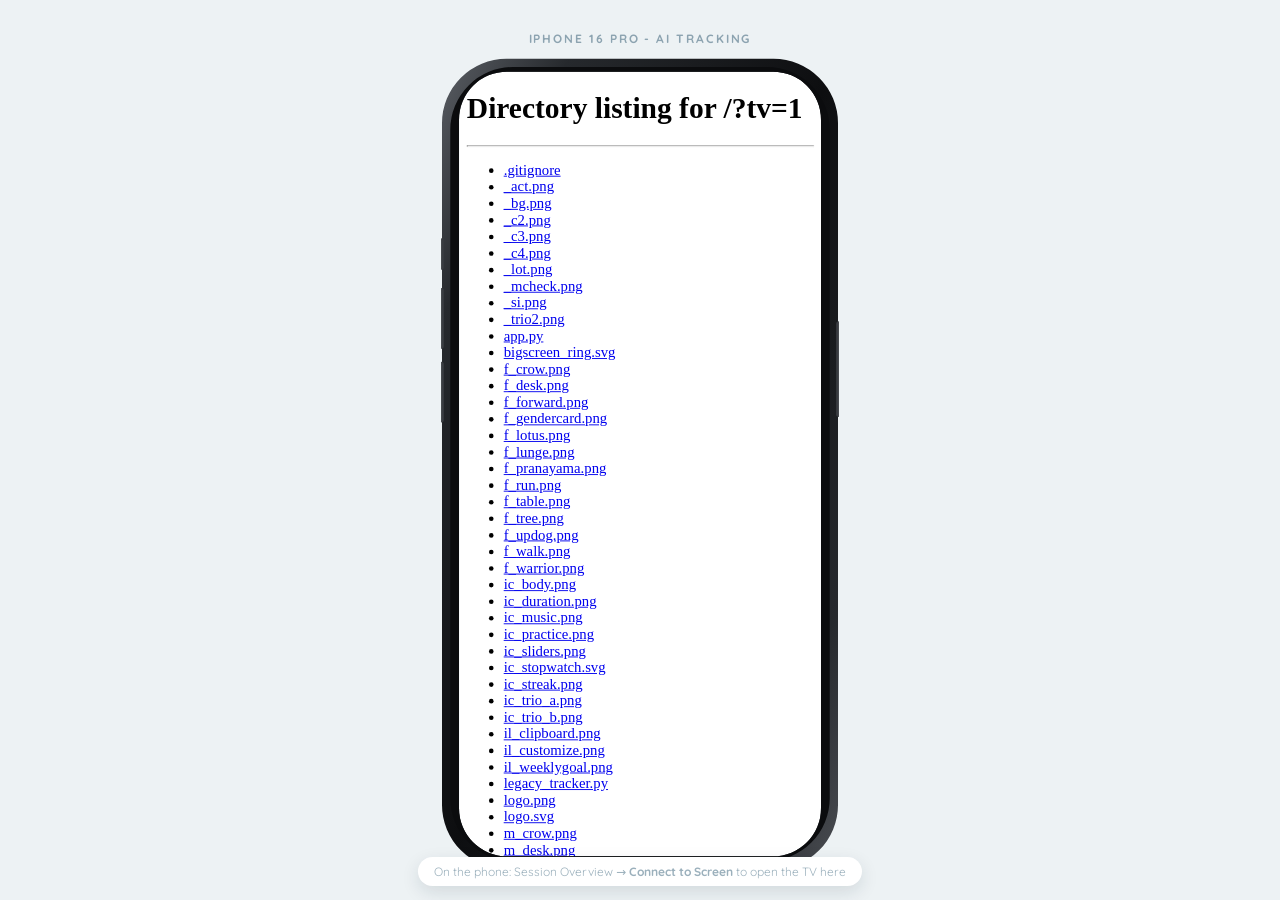
==== templates/present.html @ e789c08f "Add Sadhana app: web view, hosting config, README" ====
<!DOCTYPE html>
<html lang="en">
<head>
<meta charset="UTF-8">
<meta name="viewport" content="width=device-width, initial-scale=1.0">
<title>Sadhana - Phone &amp; TV</title>
<link href="https://fonts.googleapis.com/css2?family=Quicksand:wght@500;600;700&display=swap" rel="stylesheet">
<style>
  *{margin:0;padding:0;box-sizing:border-box}
  html,body{width:100%;height:100%;background:#EDF2F4;font-family:'Quicksand',system-ui,sans-serif;color:#16232C;overflow:hidden}
  #page{height:100vh;display:flex;gap:4vw;align-items:center;justify-content:center;padding:20px;transition:gap .3s}
  .col{display:flex;flex-direction:column;align-items:center;gap:12px}
  .label{font-weight:700;letter-spacing:.16em;text-transform:uppercase;font-size:12px;color:#8CA3B0}

  /* ---- TV (Big Screen) - animation only; hidden until "Connect to Screen" ---- */
  #tvCol{display:none}
  #tvCol.show{display:flex;animation:tvin .38s ease}
  @keyframes tvin{from{opacity:0;transform:translateX(30px) scale(.96)}to{opacity:1;transform:none}}
  .tv-wrap{aspect-ratio:16/9;background:#fff;border:6px solid #14181c;border-radius:16px;
    position:relative;overflow:hidden;box-shadow:0 22px 56px rgba(15,40,60,.22)}
  .tv{position:absolute;inset:0;display:flex;flex-direction:column;align-items:center;justify-content:center;gap:1.4%;padding:3.5% 4.5%}
  .brow{display:flex;align-items:center;gap:14px}
  .ring{width:40px;aspect-ratio:1;border-radius:50%;border:4px solid rgba(28,107,148,.35);display:grid;place-items:center}
  .ring::after{content:"";width:48%;height:48%;border-radius:50%;border:4px solid #144B70;
    transform:scale(.55);animation:tvbreathe 12s ease-in-out infinite}
  .tv.paused .ring::after{animation-play-state:paused}
  /* when a real breath phase is being pushed, the ring follows it instead of the ambient loop */
  .tv.br-in .ring::after,.tv.br-hold .ring::after,.tv.br-out .ring::after{animation:none;transition:transform 3.4s ease-in-out}
  .tv.br-in .ring::after{transform:scale(1)}
  .tv.br-hold .ring::after{transform:scale(1);transition:transform .3s}
  .tv.br-out .ring::after{transform:scale(.5)}
  @keyframes tvbreathe{0%{transform:scale(.55)}30%{transform:scale(1)}55%{transform:scale(1)}100%{transform:scale(.55)}}
  .phase{font-weight:700;letter-spacing:.13em;text-transform:uppercase;font-size:18px;color:#717171}
  .fig{flex:1;min-height:0;display:flex;align-items:center;justify-content:center;width:100%;overflow:hidden}
  .fig video{max-height:100%;max-width:97%;width:auto;height:auto;object-fit:contain;background:#fff}
  .name{font-weight:700;font-size:27px;color:#16232C;text-align:center;flex:none}
  .tvmeta{flex:none;display:flex;flex-direction:column;align-items:center;gap:9px;width:60%}
  .tvmeta .cd{font-family:'Quicksand';font-weight:700;font-size:19px;color:#144B70}
  .tvmeta .bar{width:100%;height:9px;border-radius:99px;background:#E4EEF3;overflow:hidden}
  .tvmeta .bar i{display:block;height:100%;background:#144B70;width:0%;transition:width .5s linear}
  .idle{display:flex;flex-direction:column;align-items:center;gap:14px;color:#8AA3B0;text-align:center;padding:0 8%}
  .idle h1{font-size:22px;color:#16232C;font-weight:700}.idle p{font-size:13.5px}

  /* ---- iPhone 16 Pro - native 393x852 screen, SVG frame ---- */
  .phone-stage{display:flex;align-items:center;justify-content:center}
  .iphone{position:relative;width:432px;height:882px;flex:none;transform-origin:center}
  .iphone .scr{position:absolute;left:19.5px;top:15px;width:393px;height:852px;
    border-radius:52px;overflow:hidden;background:#fff;z-index:1}
  .iphone .scr iframe{width:393px;height:852px;border:0;display:block;background:#fff}
  .iphone .frame{position:absolute;inset:0;z-index:2;pointer-events:none}

  .hint{position:fixed;left:50%;bottom:14px;transform:translateX(-50%);font-size:12px;color:#9BB0BC;
    background:#fff;padding:7px 16px;border-radius:99px;box-shadow:0 6px 18px rgba(15,40,60,.12)}
  #tvCol.show ~ .hint{display:none}

  @media (max-width:820px){ #page{flex-direction:column;gap:16px;padding:12px;overflow:auto;height:auto;min-height:100vh} }
  [hidden]{display:none!important}
</style>
</head>
<body>
<div id="page">
  <div class="col" id="tvCol">
    <div class="label">TV - Big Screen</div>
    <div class="tv-wrap" id="tvWrap">
      <div class="tv" id="tv">
        <div class="idle" id="idleView"><h1>Connected</h1><p>Start the session on the phone - it plays here.</p></div>
        <div class="brow" id="brow" hidden><span class="ring"></span><span class="phase" id="phase">BREATHE IN</span></div>
        <div class="fig" id="figBox" hidden><video id="vid" muted loop playsinline></video></div>
        <div class="name" id="name" hidden></div>
        <div class="tvmeta" id="meta" hidden>
          <div class="cd" id="cd"></div>
          <div class="bar"><i id="barI"></i></div>
        </div>
      </div>
    </div>
  </div>

  <div class="col">
    <div class="label">iPhone 16 Pro - AI Tracking</div>
    <div class="phone-stage" id="stage">
      <div class="iphone" id="iphone">
        <div class="scr"><iframe src="/?tv=1" title="Sadhana" allow="camera; microphone"></iframe></div>
        <svg class="frame" viewBox="0 0 432 882" xmlns="http://www.w3.org/2000/svg" aria-hidden="true">
          <defs>
            <linearGradient id="rim" x1="0" y1="0" x2="1" y2="1">
              <stop offset="0" stop-color="#5a5e64"/><stop offset=".16" stop-color="#26292d"/>
              <stop offset=".5" stop-color="#0d0e10"/><stop offset=".84" stop-color="#26292d"/>
              <stop offset="1" stop-color="#4a4d52"/>
            </linearGradient>
          </defs>
          <path fill-rule="evenodd" fill="url(#rim)" d="
            M71,1 H361 A70,70 0 0 1 431,71 V811 A70,70 0 0 1 361,881 H71 A70,70 0 0 1 1,811 V71 A70,70 0 0 1 71,1 Z
            M71.5,15 H360.5 A52,52 0 0 1 412.5,67 V815 A52,52 0 0 1 360.5,867 H71.5 A52,52 0 0 1 19.5,815 V67 A52,52 0 0 1 71.5,15 Z"/>
          <path fill-rule="evenodd" fill="#0b0c0e" d="
            M78,10 H354 A68,68 0 0 1 422,78 V804 A68,68 0 0 1 354,872 H78 A68,68 0 0 1 10,804 V78 A68,68 0 0 1 78,10 Z
            M71.5,15 H360.5 A52,52 0 0 1 412.5,67 V815 A52,52 0 0 1 360.5,867 H71.5 A52,52 0 0 1 19.5,815 V67 A52,52 0 0 1 71.5,15 Z"/>
          <!-- Dynamic Island is drawn by the app's own status bar (shows through the screen cutout) -->
          <rect x="-2" y="196" width="5" height="34" rx="2.5" fill="#3a3d42"/>
          <rect x="-3" y="250" width="6" height="66" rx="3" fill="#3a3d42"/>
          <rect x="-3" y="330" width="6" height="66" rx="3" fill="#3a3d42"/>
          <rect x="429" y="286" width="6" height="104" rx="3" fill="#3a3d42"/>
        </svg>
      </div>
    </div>
  </div>
</div>
<div class="hint" id="hint">On the phone: Session Overview → <b>Connect to Screen</b> to open the TV here</div>

<script>
const VID_BASE = "{{ url_for('static', filename='video/') }}";
const el = id => document.getElementById(id);
let lastV = -1, lastVidSrc = '', tvOn = false;

function layout(){
  const wide = window.matchMedia('(min-width:821px)').matches;
  const stage = el('stage'), ph = el('iphone');
  if (!wide){
    if (tvOn) el('tvWrap').style.width = '92vw';
    const s = Math.min((window.innerWidth - 24) / 432, 0.92);
    ph.style.transform = 'scale(' + s.toFixed(3) + ')';
    stage.style.width = (432 * s) + 'px'; stage.style.height = (882 * s) + 'px';
    return;
  }
  const H = window.innerHeight - 88;
  const gap = window.innerWidth * 0.04 + 44;
  let phS = Math.min(H / 882, 1);
  let phW = 432 * phS;
  if (tvOn){
    let tvW = Math.min(window.innerWidth - phW - gap, H * (16 / 9), 980);
    if (tvW < 380){
      phS = Math.min(H / 882, (window.innerWidth * 0.40) / 432);
      phW = 432 * phS;
      tvW = Math.min(window.innerWidth - phW - gap, H * (16 / 9), 980);
    }
    el('tvWrap').style.width = Math.max(tvW, 300) + 'px';
  }
  ph.style.transform = 'scale(' + phS.toFixed(3) + ')';
  stage.style.width = phW + 'px';
  stage.style.height = (882 * phS) + 'px';
}
addEventListener('resize', layout);
requestAnimationFrame(layout); setTimeout(layout, 150); setTimeout(layout, 600);

/* the phone posts this when the user taps "Connect to Screen" (TVSync.connect/disconnect) */
window.addEventListener('message', (e)=>{
  const d = e.data || {};
  if (!d || d.sadhana !== 'tv') return;
  tvOn = !!d.connected;
  el('tvCol').classList.toggle('show', tvOn);
  el('hint').hidden = tvOn;
  requestAnimationFrame(layout); setTimeout(layout, 60); setTimeout(layout, 420);
});

function apply(s){
  if (!tvOn) return;
  const idle = !s || !s.mode || s.mode === 'idle';
  el('idleView').hidden = !idle;
  el('brow').hidden = idle; el('figBox').hidden = idle; el('name').hidden = idle; el('meta').hidden = idle;
  el('tv').classList.toggle('paused', !!(s && s.paused));
  if (idle) return;
  const phase = s.phase || s.sub || 'Breathe in';
  el('phase').textContent = phase;
  const p = phase.toLowerCase();
  const tv = el('tv');
  tv.classList.toggle('br-in',   p.indexOf('breathe in') === 0);
  tv.classList.toggle('br-hold', p.indexOf('hold') === 0);
  tv.classList.toggle('br-out',  p.indexOf('breathe out') === 0);
  el('name').textContent = s.name || '';
  el('cd').textContent = s.count != null ? (s.count + ' sec') : (s.timer || '');
  el('cd').style.display = (s.count != null || s.timer) ? '' : 'none';
  el('barI').style.width = Math.max(0, Math.min(100, s.progress || 0)) + '%';
  const v = el('vid');
  const src = s.video ? (VID_BASE + s.video) : '';
  el('figBox').hidden = !src;                       // no video yet → just the breath ring + phase
  if (src && src !== lastVidSrc){
    lastVidSrc = src; v.src = src; v.loop = true; v.muted = true; v.play().catch(()=>{});
  } else if (!src){ lastVidSrc = ''; try { v.pause(); v.removeAttribute('src'); v.load(); } catch(e){} }
}
async function poll(){
  try{ const r = await fetch('/session/state',{cache:'no-store'}); const j = await r.json();
    if (j.v !== lastV){ lastV = j.v; apply(j.state); } }catch(e){}
  setTimeout(poll, 300);
}
poll();
</script>
</body>
</html>
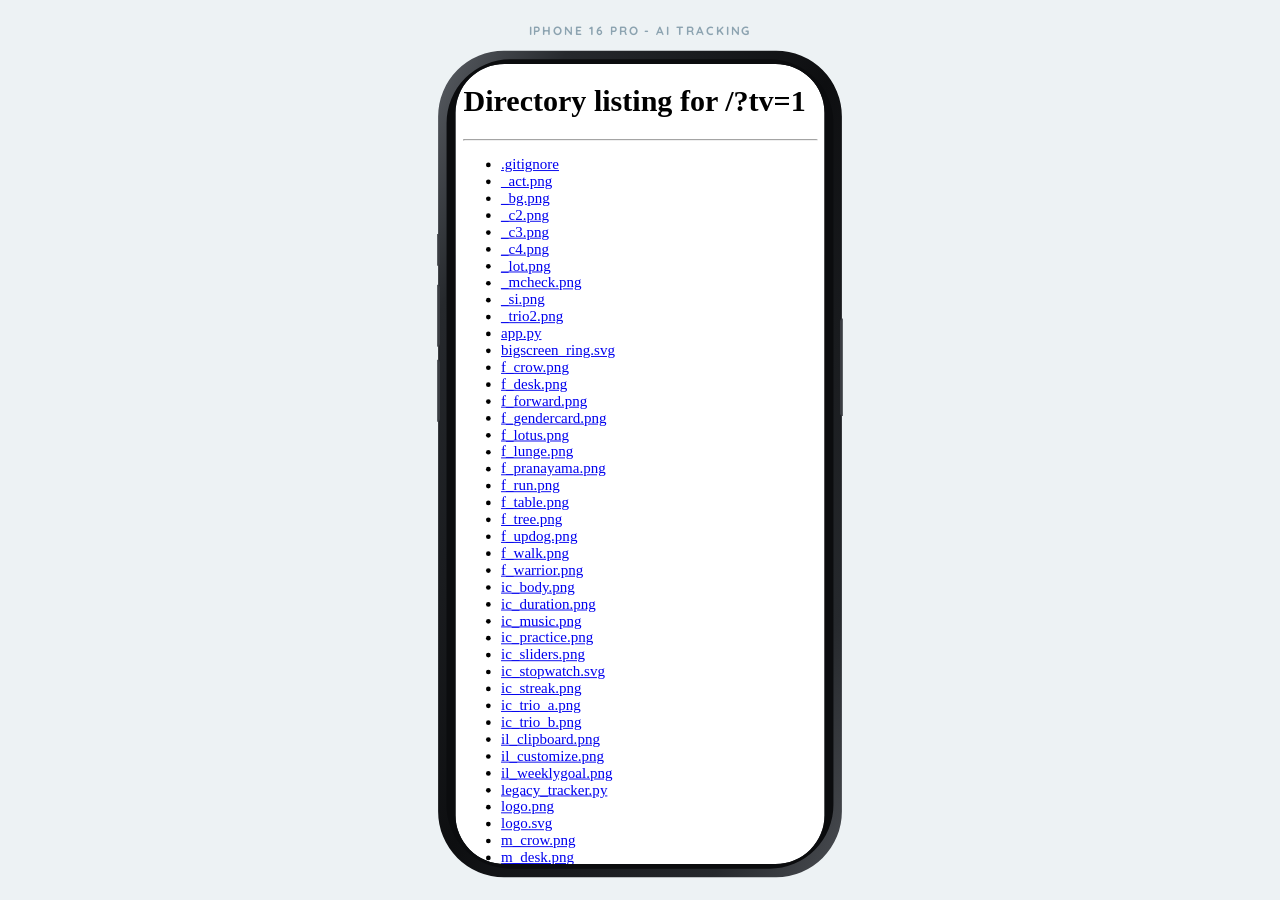
==== commit 40494701: "Polish UI: consistent headers, gender cards, About page, fixed header sub-text, real-phone layout, T" ====
--- a/templates/present.html
+++ b/templates/present.html
@@ -49,9 +49,6 @@
   .iphone .scr iframe{width:393px;height:852px;border:0;display:block;background:#fff}
   .iphone .frame{position:absolute;inset:0;z-index:2;pointer-events:none}
 
-  .hint{position:fixed;left:50%;bottom:14px;transform:translateX(-50%);font-size:12px;color:#9BB0BC;
-    background:#fff;padding:7px 16px;border-radius:99px;box-shadow:0 6px 18px rgba(15,40,60,.12)}
-  #tvCol.show ~ .hint{display:none}
 
   @media (max-width:820px){ #page{flex-direction:column;gap:16px;padding:12px;overflow:auto;height:auto;min-height:100vh} }
   [hidden]{display:none!important}
@@ -104,7 +101,6 @@
     </div>
   </div>
 </div>
-<div class="hint" id="hint">On the phone: Session Overview → <b>Connect to Screen</b> to open the TV here</div>
 
 <script>
 const VID_BASE = "{{ url_for('static', filename='video/') }}";
@@ -121,7 +117,7 @@
     stage.style.width = (432 * s) + 'px'; stage.style.height = (882 * s) + 'px';
     return;
   }
-  const H = window.innerHeight - 88;
+  const H = window.innerHeight - 72;
   const gap = window.innerWidth * 0.04 + 44;
   let phS = Math.min(H / 882, 1);
   let phW = 432 * phS;
@@ -147,7 +143,6 @@
   if (!d || d.sadhana !== 'tv') return;
   tvOn = !!d.connected;
   el('tvCol').classList.toggle('show', tvOn);
-  el('hint').hidden = tvOn;
   requestAnimationFrame(layout); setTimeout(layout, 60); setTimeout(layout, 420);
 });
 
